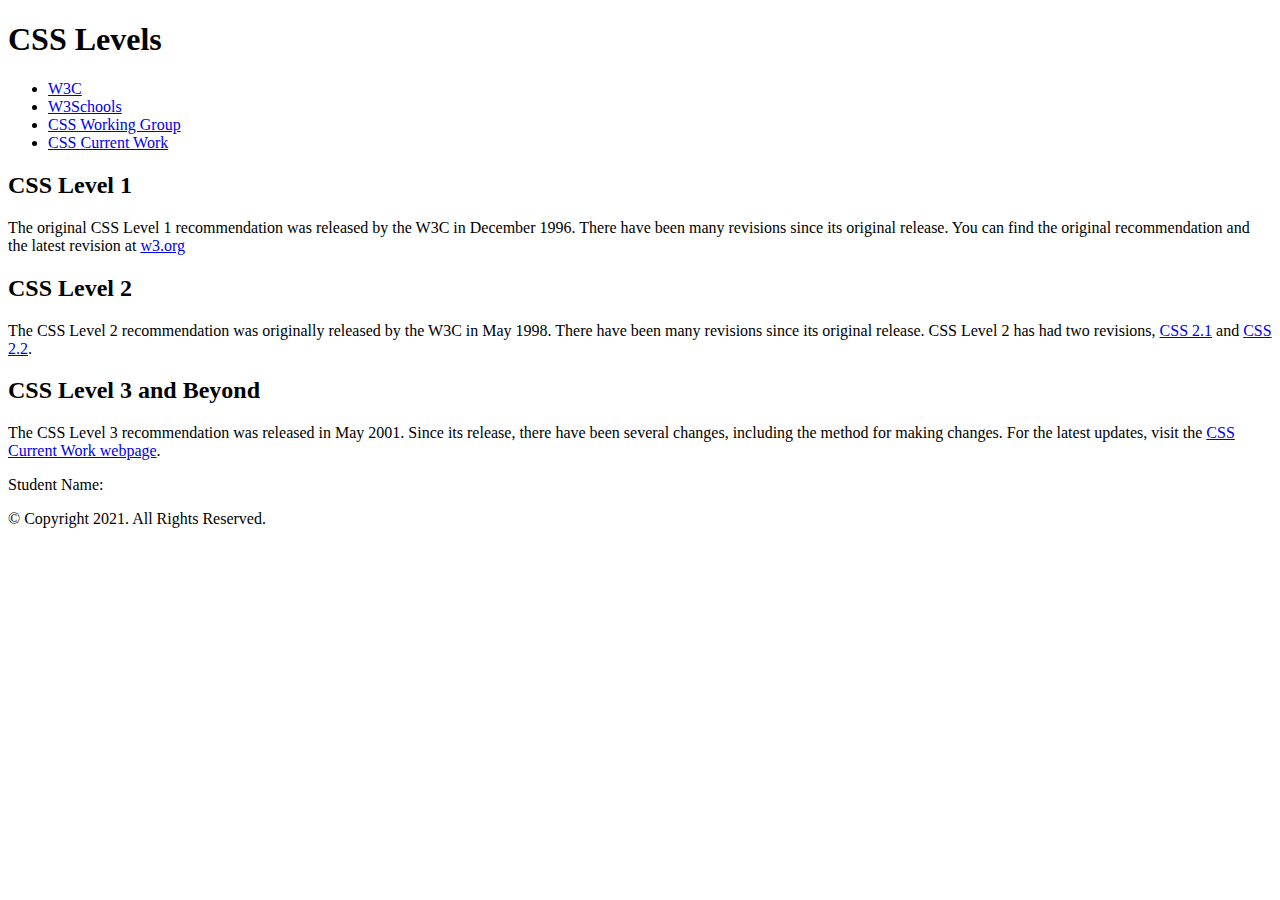
==== Chapter 4-analyze apply extend/analyze apply extend/analyze/analyze04.html @ adf0bf91 "start" ====
<!DOCTYPE html>
<!-- 	
	Student Name: 
	File Name: 
	Date: 
-->
<html lang="en">
<head>
	<title>Chapter 4 Analyze</title>
	<meta charset="utf-8">
</head>
<body>

	<header>
		<h1>CSS Levels</h1>
	</header>
    
    <!-- Nav -->
	<nav>
		<ul>
            <li><a href="#">W3C</a></li>  
            <li><a href="#">W3Schools</a></li> 
            <li><a href="#">CSS Working Group</a></li> 
            <li><a href="#">CSS Current Work</a></li>
        </ul>
	</nav>
	
	<main>
	
        <div id="css1">
            
            <h2>CSS Level 1</h2>
            <p>The original CSS Level 1 recommendation was released by the W3C in December 1996. There have been many revisions since its original release. You can find the original recommendation and the latest revision at <a href="https://www.w3.org/" target="_blank">w3.org</a></p>
            
        </div>
        
        <div id="css2">
            
            <h2>CSS Level 2</h2>
            <p>The CSS Level 2 recommendation was originally released by the W3C in May 1998. There have been many revisions since its original release. CSS Level 2 has had two revisions, <a href="https://www.w3.org/TR/CSS2/" target="_blank">CSS 2.1</a> and <a href="https://www.w3.org/TR/CSS22/" target="_blank">CSS 2.2</a>.</p>
            
        </div>
        
        <div id="css3">
            
            <h2>CSS Level 3 and Beyond</h2>
            <p>The CSS Level 3 recommendation was released in May 2001. Since its release, there have been several changes, including the method for making changes. For the latest updates, visit the <a href="https://www.w3.org/Style/CSS/current-work" target="_blank">CSS Current Work webpage</a>.</p>
            
        </div>
	
	</main>
	
	<footer>
		<p>Student Name: </p>
		<p>&copy; Copyright 2021. All Rights Reserved.</p>
	</footer>

</body>
</html>
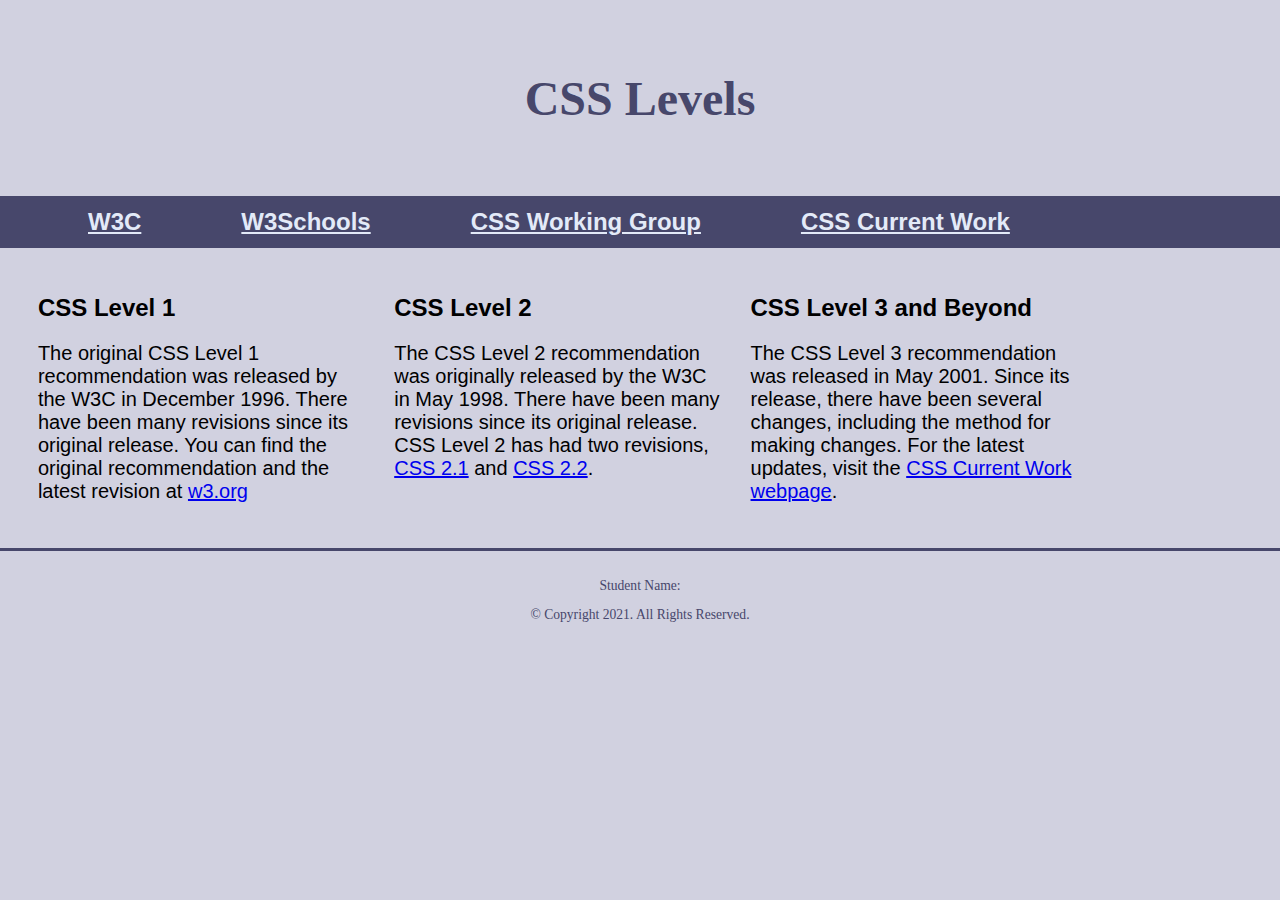
==== commit 2a80f377: ".." ====
--- a/Chapter 4-analyze apply extend/analyze apply extend/analyze/analyze04.html
+++ b/Chapter 4-analyze apply extend/analyze apply extend/analyze/analyze04.html
@@ -1,59 +1,60 @@
 <!DOCTYPE html>
-<!-- 	
-	Student Name: 
-	File Name: 
-	Date: 
+<!--
+	Student Name: Christian Morgan
+	File Name: analyze04
+	Date: 9/29/22
 -->
 <html lang="en">
 <head>
 	<title>Chapter 4 Analyze</title>
 	<meta charset="utf-8">
+	<link rel="stylesheet" href="css/styles.css">
 </head>
 <body>
 
 	<header>
 		<h1>CSS Levels</h1>
 	</header>
-    
+
     <!-- Nav -->
 	<nav>
 		<ul>
-            <li><a href="#">W3C</a></li>  
-            <li><a href="#">W3Schools</a></li> 
-            <li><a href="#">CSS Working Group</a></li> 
+            <li><a href="#">W3C</a></li>
+            <li><a href="#">W3Schools</a></li>
+            <li><a href="#">CSS Working Group</a></li>
             <li><a href="#">CSS Current Work</a></li>
         </ul>
 	</nav>
-	
+
 	<main>
-	
+
         <div id="css1">
-            
+
             <h2>CSS Level 1</h2>
             <p>The original CSS Level 1 recommendation was released by the W3C in December 1996. There have been many revisions since its original release. You can find the original recommendation and the latest revision at <a href="https://www.w3.org/" target="_blank">w3.org</a></p>
-            
+
         </div>
-        
+
         <div id="css2">
-            
+
             <h2>CSS Level 2</h2>
             <p>The CSS Level 2 recommendation was originally released by the W3C in May 1998. There have been many revisions since its original release. CSS Level 2 has had two revisions, <a href="https://www.w3.org/TR/CSS2/" target="_blank">CSS 2.1</a> and <a href="https://www.w3.org/TR/CSS22/" target="_blank">CSS 2.2</a>.</p>
-            
+
         </div>
-        
+
         <div id="css3">
-            
+
             <h2>CSS Level 3 and Beyond</h2>
             <p>The CSS Level 3 recommendation was released in May 2001. Since its release, there have been several changes, including the method for making changes. For the latest updates, visit the <a href="https://www.w3.org/Style/CSS/current-work" target="_blank">CSS Current Work webpage</a>.</p>
-            
+
         </div>
-	
+
 	</main>
-	
+
 	<footer>
 		<p>Student Name: </p>
 		<p>&copy; Copyright 2021. All Rights Reserved.</p>
 	</footer>
 
 </body>
-</html>+</html>
--- a/Chapter 4-analyze apply extend/analyze apply extend/analyze/css/styles.css
+++ b/Chapter 4-analyze apply extend/analyze apply extend/analyze/css/styles.css
@@ -0,0 +1,76 @@
+/*
+	Student Name: Christian Morgan
+	File Name: style.css
+	Date: 9/27/22
+*/
+
+/* CSS Reset */
+body, header, nav, footer {
+  margin: 0;
+  padding: 0;
+  border: 0;
+}
+
+/* Style Rule for body*/
+body {
+    padding 2%;
+    background-color: #d1d1e0;
+}
+
+/* Style rule for for header content */
+header h1 {
+    font-size: 3em;
+    font-family: Georgia, Times, serif;
+    padding: 3%;
+    color: #47476b;
+    text-align: center;
+    }
+
+/* Style rules for naviagtion area */
+nav {
+    background-color: #47476b;
+    }
+
+nav ul {
+      margin: 0;
+      }
+
+nav li {
+        display: inline-block;
+        font-size: 1.5em; font-family: Verdana, Arial, sans-serif; font-weight: bold;
+        }
+
+nav li a {
+      display: block; color: #e3eaf8; padding: 0.5em 2em;
+     }
+
+/*Style rules for main content*/
+ main {
+    padding: 2%;
+    font-family: Geneva, Arial, sans-serif;
+    overflow: auto;
+}
+
+main p {
+    font-size: 1.25em;
+}
+
+main h3 {
+    padding-top: 2%;
+    font-size: 2em;
+}
+
+/* Style rule for footer content*/
+footer {
+    text-align: center;
+    font-size: 0.85em;
+    color: #47476b;
+    padding: 1% 0;
+    border-top: 3px solid #47476b;
+    }
+
+#css1, #css2, #css3 {
+        width: 27%;
+        float: left;
+        padding: 0 1%;
+      }
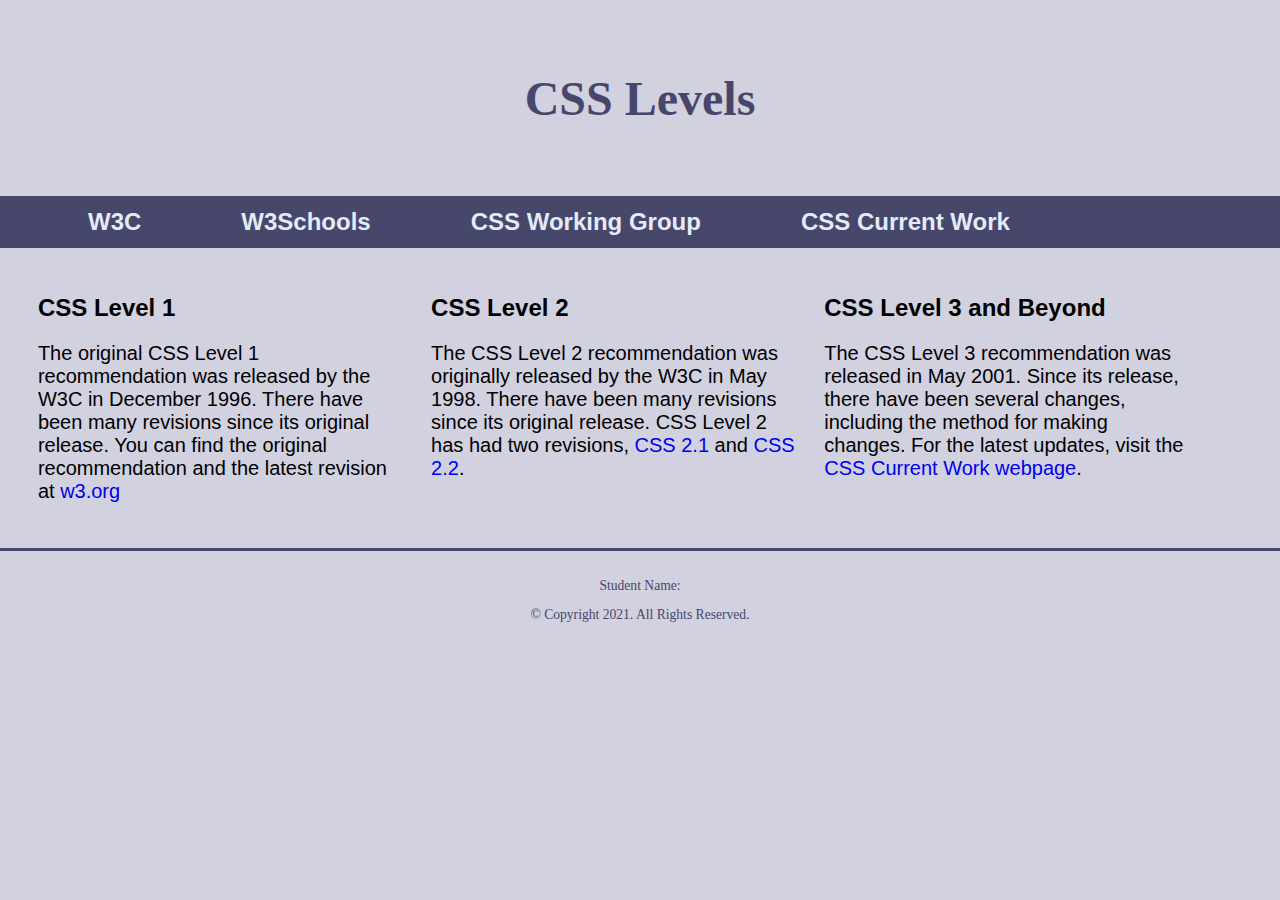
==== commit 2d97a4b2: ",,,," ====
--- a/Chapter 4-analyze apply extend/analyze apply extend/analyze/analyze04.html
+++ b/Chapter 4-analyze apply extend/analyze apply extend/analyze/analyze04.html
@@ -19,10 +19,10 @@
     <!-- Nav -->
 	<nav>
 		<ul>
-            <li><a href="#">W3C</a></li>
-            <li><a href="#">W3Schools</a></li>
-            <li><a href="#">CSS Working Group</a></li>
-            <li><a href="#">CSS Current Work</a></li>
+            <li><a href="https://www.w3.org/">W3C</a></li>
+            <li><a href="https://www.w3schools.com/">W3Schools</a></li>
+            <li><a href="https://www.w3.org/Style/CSS/members">CSS Working Group</a></li>
+            <li><a href="https://www.w3.org/Style/CSS/current-work">CSS Current Work</a></li>
         </ul>
 	</nav>
 
--- a/Chapter 4-analyze apply extend/analyze apply extend/analyze/css/styles.css
+++ b/Chapter 4-analyze apply extend/analyze apply extend/analyze/css/styles.css
@@ -37,11 +37,16 @@
 
 nav li {
         display: inline-block;
-        font-size: 1.5em; font-family: Verdana, Arial, sans-serif; font-weight: bold;
+        font-size: 1.5em;
+        font-family: Verdana, Arial, sans-serif;
+        font-weight: bold;
         }
 
 nav li a {
-      display: block; color: #e3eaf8; padding: 0.5em 2em;
+      display: block;
+      color: #e3eaf8;
+      padding: 0.5em 2em;
+      text-decoration: none;
      }
 
 /*Style rules for main content*/
@@ -49,7 +54,9 @@
     padding: 2%;
     font-family: Geneva, Arial, sans-serif;
     overflow: auto;
+
 }
+a:link { text-decoration: none;}
 
 main p {
     font-size: 1.25em;
@@ -58,7 +65,10 @@
 main h3 {
     padding-top: 2%;
     font-size: 2em;
+    color: #47476b;
+
 }
+
 
 /* Style rule for footer content*/
 footer {
@@ -67,10 +77,11 @@
     color: #47476b;
     padding: 1% 0;
     border-top: 3px solid #47476b;
+    clear: left;
     }
 
 #css1, #css2, #css3 {
-        width: 27%;
+        width: 30%;
         float: left;
         padding: 0 1%;
       }
